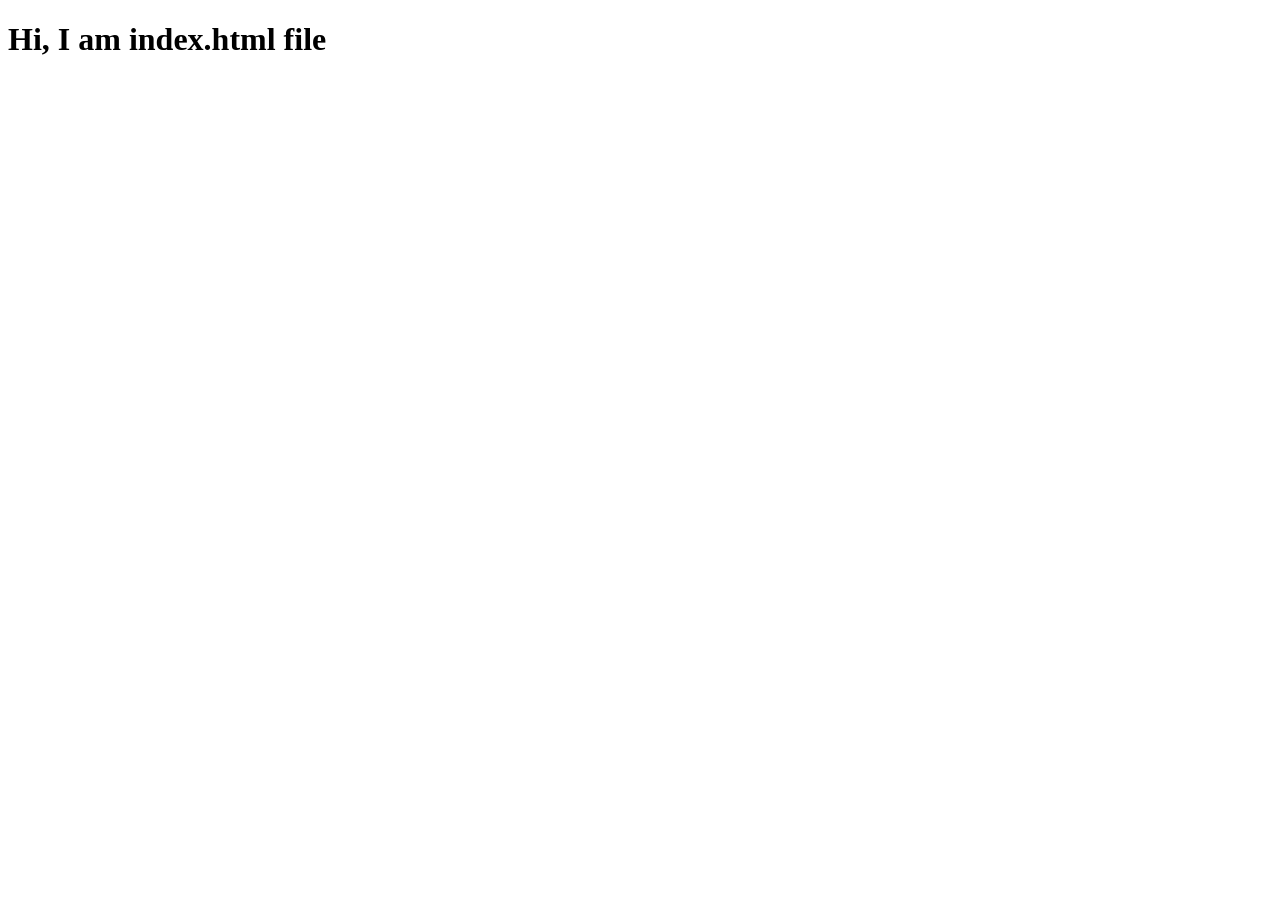
==== index.html @ 5479c600 "add heading in html file" ====
<!DOCTYPE html>
<html lang="en">
<head>
  <meta charset="UTF-8">
  <meta name="viewport" content="width=device-width, initial-scale=1.0">
  <title>Document</title>
</head>
<body>
  <h1>Hi, I am index.html file</h1>
</body>
</html>
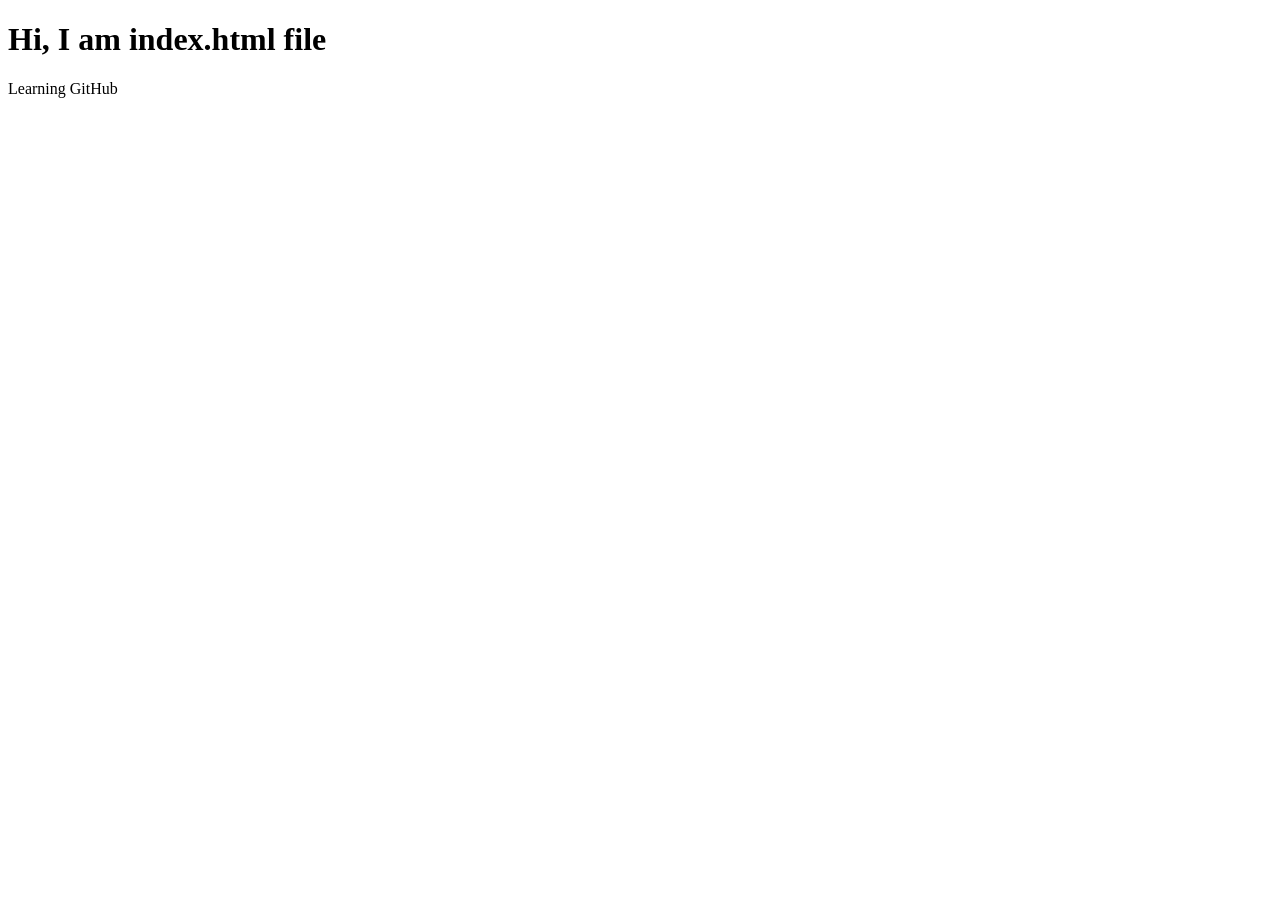
==== commit 1431d4f1: "Update index.html" ====
--- a/index.html
+++ b/index.html
@@ -7,5 +7,6 @@
 </head>
 <body>
   <h1>Hi, I am index.html file</h1>
+  <p>Learning GitHub</p>
 </body>
-</html>+</html>
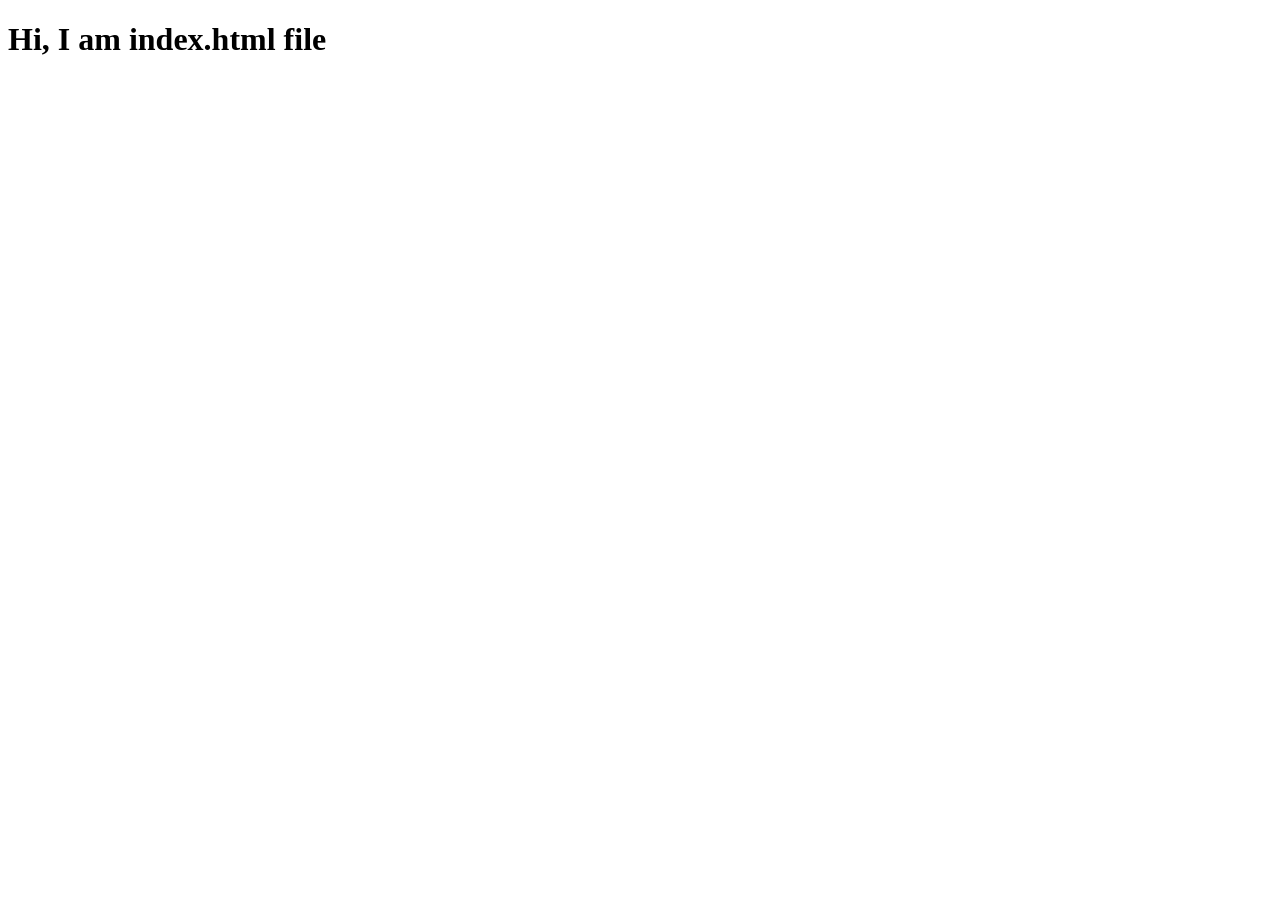
==== commit 1f9222ad: "Revert "Update index.html" This reverts commit 1431d4f1e937248b0aed1cce6298060c1113ae10." ====
--- a/index.html
+++ b/index.html
@@ -7,6 +7,5 @@
 </head>
 <body>
   <h1>Hi, I am index.html file</h1>
-  <p>Learning GitHub</p>
 </body>
-</html>
+</html>
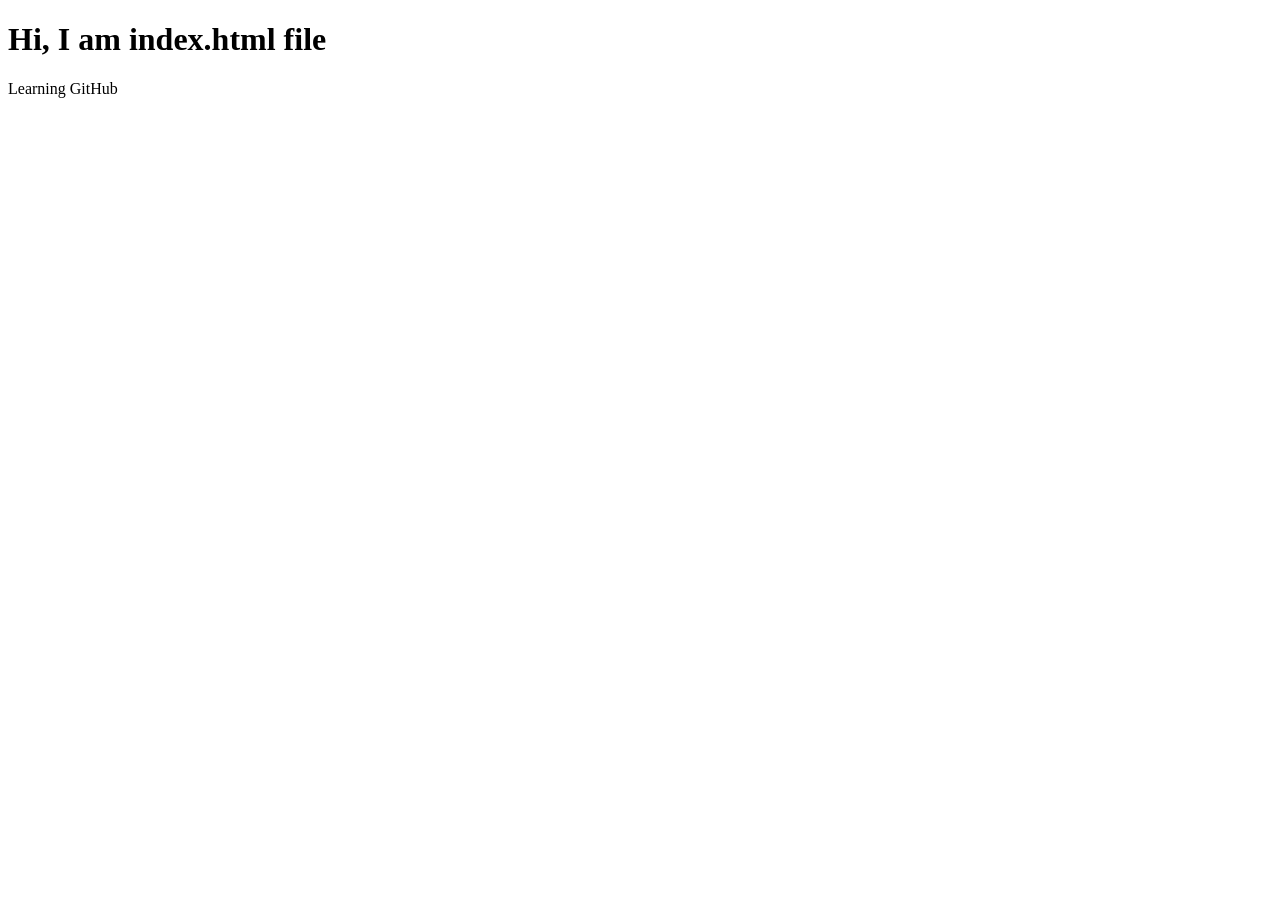
==== commit cb307ad7: "Reapply "Update index.html" This reverts commit 1f9222ad2e8181b51a9f009c3b0be24d86753a22." ====
--- a/index.html
+++ b/index.html
@@ -7,5 +7,6 @@
 </head>
 <body>
   <h1>Hi, I am index.html file</h1>
+  <p>Learning GitHub</p>
 </body>
-</html>+</html>
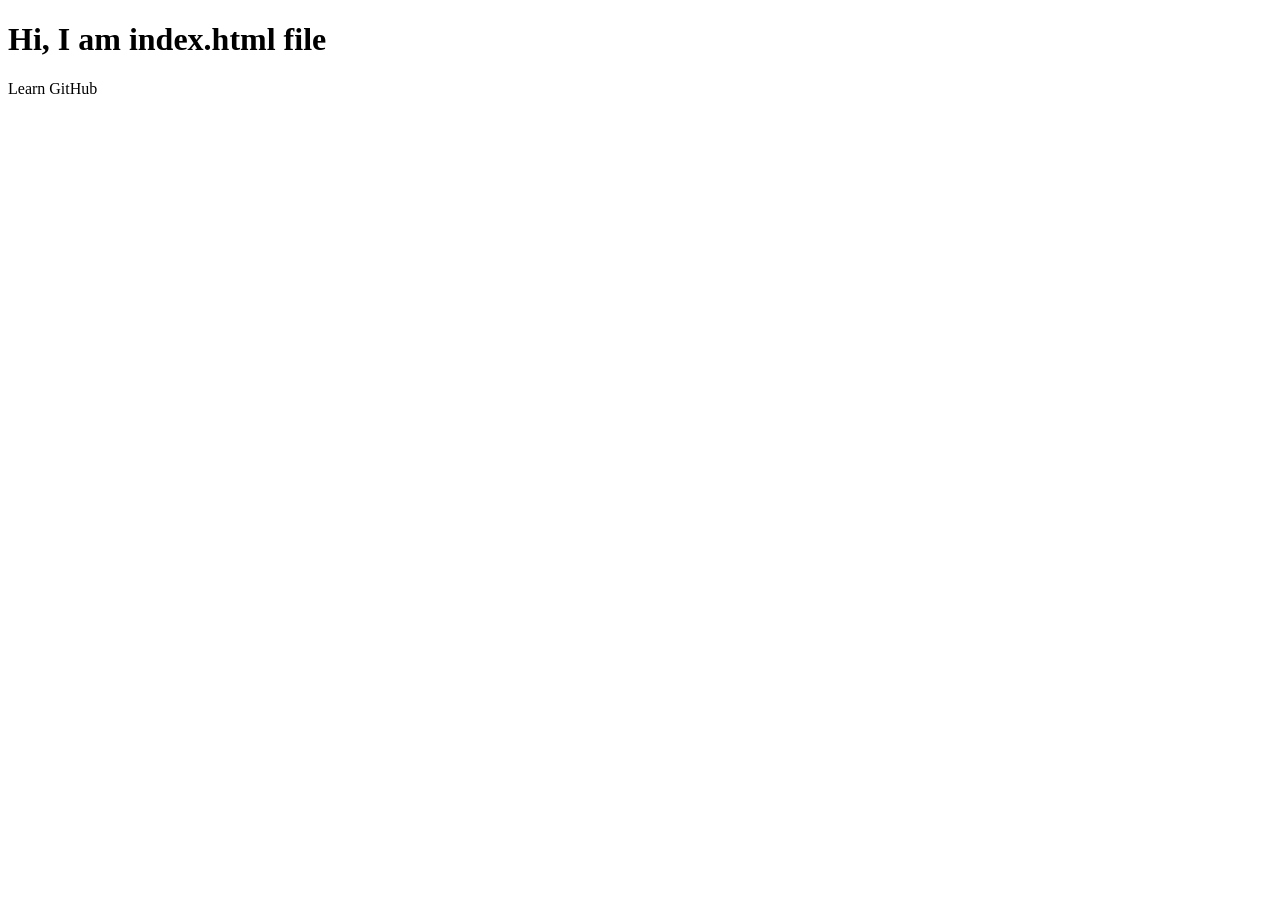
==== commit 5356ccde: "change learning to learn" ====
--- a/index.html
+++ b/index.html
@@ -7,6 +7,6 @@
 </head>
 <body>
   <h1>Hi, I am index.html file</h1>
-  <p>Learning GitHub</p>
+  <p>Learn GitHub</p>
 </body>
 </html>
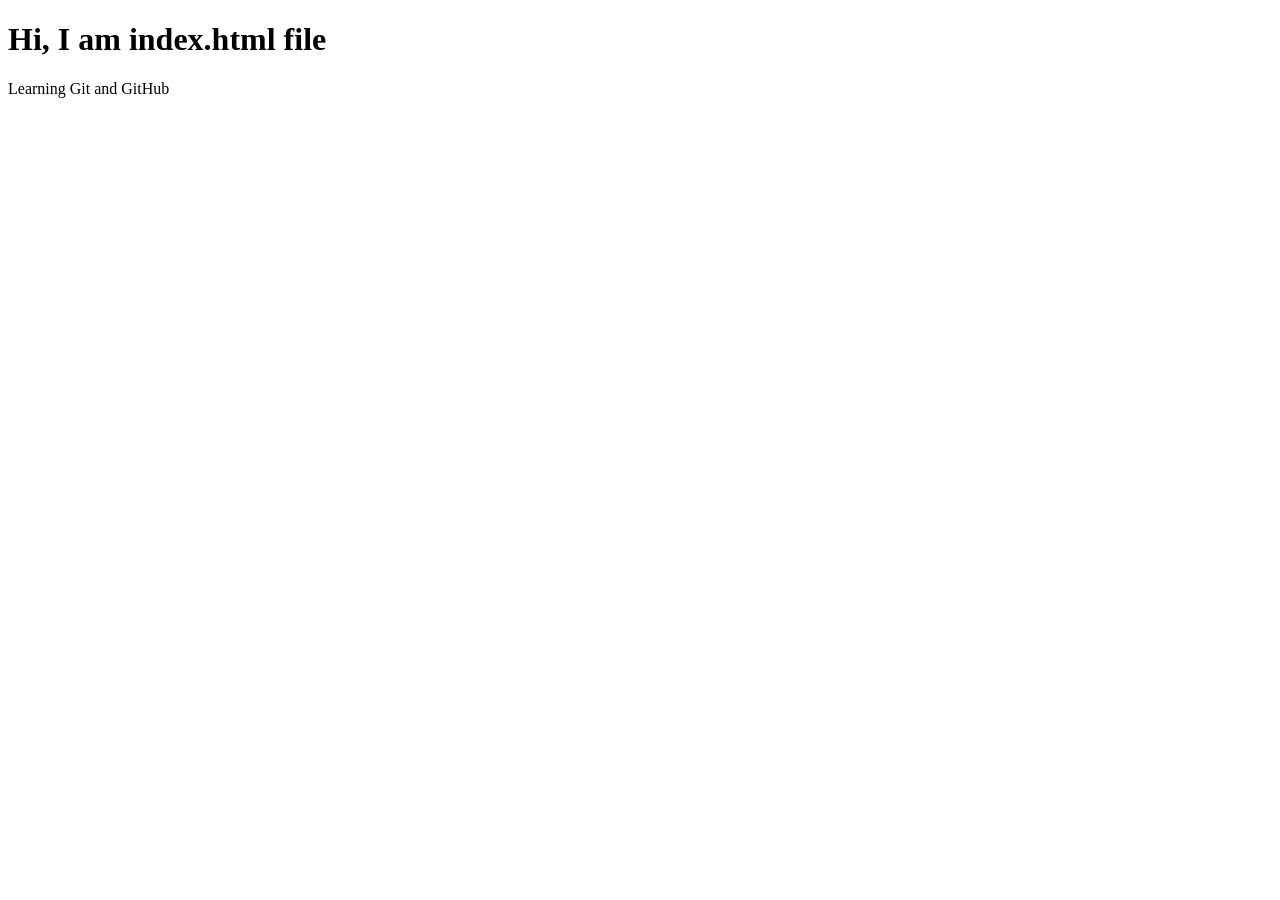
==== commit 699e654e: "change github to git and github" ====
--- a/index.html
+++ b/index.html
@@ -7,6 +7,6 @@
 </head>
 <body>
   <h1>Hi, I am index.html file</h1>
-  <p>Learn GitHub</p>
+  <p>Learning Git and GitHub</p>
 </body>
 </html>
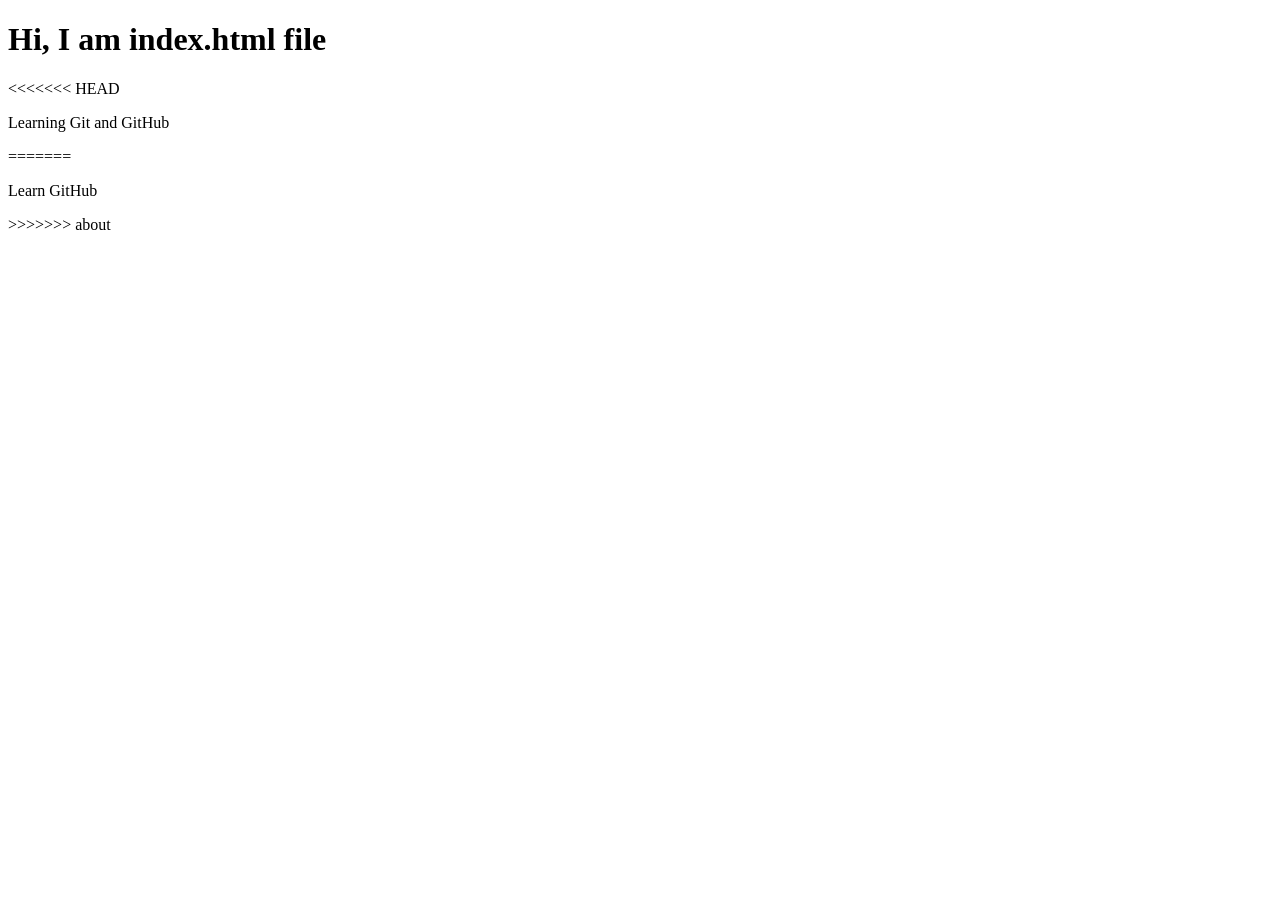
==== commit 3b511fa7: "Merge branch 'about'" ====
--- a/index.html
+++ b/index.html
@@ -7,6 +7,10 @@
 </head>
 <body>
   <h1>Hi, I am index.html file</h1>
+<<<<<<< HEAD
   <p>Learning Git and GitHub</p>
+=======
+  <p>Learn GitHub</p>
+>>>>>>> about
 </body>
 </html>
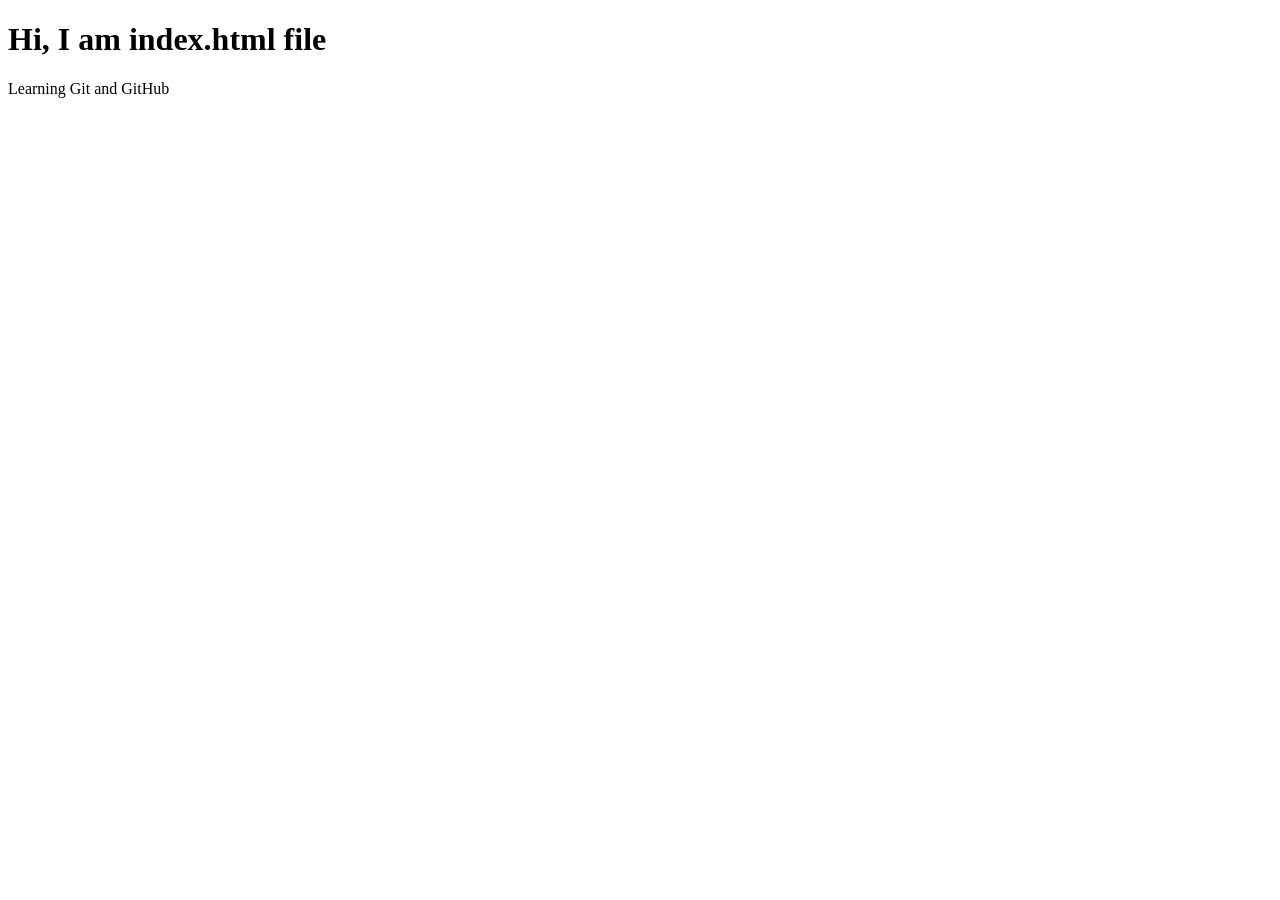
==== commit 5a461832: "change github to git and github" ====
--- a/index.html
+++ b/index.html
@@ -7,10 +7,6 @@
 </head>
 <body>
   <h1>Hi, I am index.html file</h1>
-<<<<<<< HEAD
   <p>Learning Git and GitHub</p>
-=======
-  <p>Learn GitHub</p>
->>>>>>> about
 </body>
 </html>
